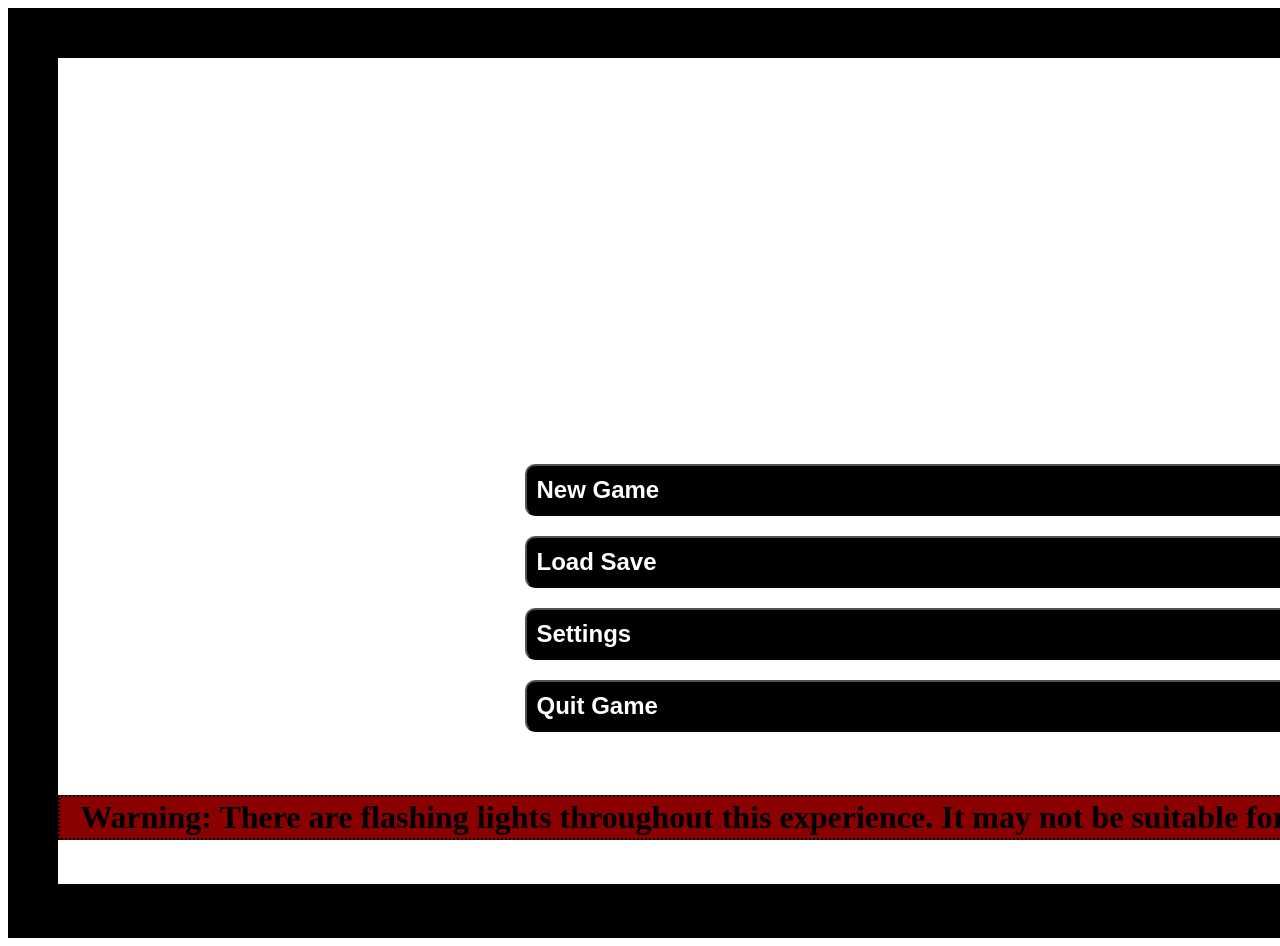
==== index.html @ 89ed6e50 "Rename AstroWorld-index.html to index.html GitHub Pages will not work if there is no index.html file" ====
<!DOCTYPE html>
<html lang="en">
<head>
  <meta charset="UTF-8">
  <title>AstroWorld START GAME Menu</title>
  <link rel="stylesheet" href="style.css">
  <script src="script.js" defer></script>
</head>

<body>
<div id="cursor"></div>
<img id="title" src="AstroWorld-Icon.png">
<audio id="mainMusic" src="Assets/main-music.m4a" muted></audio>

<div class="menu">
  <button class="buttons" id="newGame">New Game</button>
  <button class="buttons" id="loadGame">Load Save</button>
  <button class="buttons" id="settings">Settings</button>
  <button class="buttons" id="quitGame">Quit Game</button>
</div>

<div id="newGameOverlay" class="overlay hidden">
  <button onclick="closeOverlay('newGameOverlay')">Return</button>
  
  <div class="scrollText">
  <h1>Welcome to AstroWorld</h1>
  <p>Once upon a time, there lived a kingdom in a galaxy far, far away. 
    This kingdom was one of such great prosperity, its inhabitants were 
    envied by all the other celestial civilizations around them.  
    What they didn’t know, however, was that the Kingdom of Nllamnis hid 
    the dark truth about their apparent opulence. This story is one of 
    perseverance, sacrifice, and things that aren’t as they seem…but it’s 
    also a testament to the power of strong bonds and finding out who 
    you’re destined to be.</p>
  </div>
   <div id="cutsceneProceed" class="continueButtons hidden">Press any button to proceed.</div>
</div>

<div id="cutsceneOverlay" class="overlay hidden">
  <audio id="alarmSound" src="Assets/alarm-sfx.mp3"></audio>
  <div id="dialogueBox" style="display:none;">
    <img id="portrait">
    <h2 id="namePlate"></h2>
    <p id="dialogueText"></p>
  </div>
</div>

<div id="guideOverlay" class="overlay hidden">
  <img id="chaseGuide" src="Assets/placeholder.jpg">
  <audio id="mainMusic" src="Assets/main-music.m4a"></audio>
  <div id="chaseProceed" class="continueButtons hidden">Press any button to proceed.</div>
</div>

<div id="chaseOverlay" class="overlay hidden">
  <div id="player"></div>
  <div id="obstacleContainer"> </div>
  <audio id="chaseMusic" src="Assets/chase-music.m4a"></audio>
</div>

<div id="loadGameOverlay" class="overlay hidden">
  <button onclick="closeOverlay('loadGameOverlay')">Return</button>
  <h2>hello. i am a placeholder.</h2>
</div>

<div id="settingsOverlay" class="overlay hidden">
  <button onclick="closeOverlay('settingsOverlay')">Return</button>
  
  <section class="tab">
        <button class="tablinks"
          onclick="openSetting(event, 'General')" 
          id="defaultOpen">General</button>
        <button class="tablinks"
        onclick="openSetting(event, 'Graphics')"
        id="defaultOpen">Graphics</button>
        <button class="tablinks"
        onclick="openSetting(event, 'Audio')"
        id="defaultOpen">Audio</button>
        <button class="tablinks"
        onclick="openSetting(event, 'Controls')" 
        id="defaultOpen">Controls</button>
  </section>

  <section class="tabcontent">
    <div id="General">
      <label class="switch">
        <input type="checkbox">
        <span class="slider"></span>
      </label>
    </div>
    <div id="Graphics">
      <label class="switch">
        <input type="checkbox">
        <span class="slider"></span>
      </label>
    </div>
    <div id="Audio">
      <label class="switch">
        <input type="checkbox">
        <span class="slider"></span>
      </label>
    </div>
    <div id="Controls">
      <label class="switch">
        <input type="checkbox">
        <span class="slider"></span>
      </label>
    </div>
  </section>
</div>

<div id="disclaimer">Warning: There are flashing lights throughout this experience. It may not be suitable for players with photosensitive epilepsy.</div>
<footer>
  <div class="footerBottom">
    <p>MarvStudios © 2026</p>
  </div>
</footer>

</body>
</html>
---- style.css ----
body {
   background-image: url('C:/Users/melra/OneDrive/Documents/Summer 2026/DIG2500/final-project/Assets/SPACE-BACKGROUND.gif'); 
   background-repeat: no-repeat; 
   background-size: cover;
   cursor: none;
   width: 1750px; 
   height: 830px; 
   border:50px solid #000000;
  }

#title {
  display: cover; 
  position: center; 
  width: 615; 
  margin-left: 20%; 
  margin-right: 10%;
}
.overlay,
#newGameOverlay,
#cutsceneOverlay, 
#cutsceneOverlay,
#loadGameOverlay,
#settingsOverlay,
#guideOverlay,
#chaseOverlay {
  position: fixed;
  top: 0;
  left: 0;
  width: 100%;
  height: 100%;
}

#cursor {
  width: 40px;
  height: 40px;
  background-image: url('rocket-cursor.png');
  background-size: contain;
  position: fixed;
  pointer-events: none;
  z-index: 10000;
}

.menu {
    margin-left: 43%;
    margin-right: 45%;
    margin-top: 5%;
    height: 400px;
    width: 615;
    row-gap: 20px;
    padding: 20px;
    display: flex;
    flex-direction: column; 
  }

  .hidden {
    display: none;
  }

  #disclaimer {
    padding: 2px;
    background-color: darkred;
    border: 2px dotted black;
    color:black;
    font-size: 32px;
    font-weight: bold;
    text-align: center;
    position: absolute;
    bottom: 60px;
    width: 1745px;
  }

.buttons {
background-color: rgb(0, 0, 0); 
color: rgb(255, 255, 255);
display: flex;
position: relative;
flex-wrap: wrap;
align-content: center;
text-align: left;
right: 180%;
width: 850px;
font-size: 24px;
font-family: 'Lucida Sans', 'Lucida Sans Regular', 'Lucida Grande', 'Lucida Sans Unicode', Geneva, Verdana, sans-serif;
font-weight: bolder;
border-radius: 10px; 
padding: 10px;
cursor: none;
  }
  .buttons:hover {
    padding-right: 20px;
    padding-left: 5px;
  }
  .buttons:after {
    content: url(Assets/pixel-heart.png);
    position: absolute;
    opacity: 0;
    top: 15px;
    right: -20px;
    transition: 0.5s;
  }
  .buttons:hover:after {
    opacity: 1;
    right: 10px;
  }

#newGameOverlay {
    width: 100%;
    height: 100%;
    top: 0;
    left: 0;
    right: 0;
    bottom: 0;
    background-color: rgb(0, 0, 0);
    size: fit-content;
    z-index: 9000;
}
.scrollText {
  font-size: 40px;
  position: absolute;
  bottom: -20%;
  width: 100%;
  color: goldenrod;
  text-align: center;
  transition: bottom 25s ease-out;
}
.scrollText h1 {
  color: goldenrod; 
  text-align: center;
  font-size: 30px;
  margin-bottom: 40px;
}
.scrollText p {
  position: absolute;
  width: 80%;
  height: 100%;
  margin: 10%;
  line-height: 150px;
  text-align: center;
}
  
#cutsceneOverlay {
  background-size: 50%;
  background-position: center;
  background-repeat: no-repeat;
  text-align: center;
  width: 100%;
  height: 100%;
  top: 0;
  bottom: 0;
  left: 0;
  right: 0;
  background-color: red;
  overflow: hidden;
  z-index: 9500;
}
@keyframes fadeIn {
  0% {opacity: 0;}
  50% {opacity: 0.5;}
  100% {opacity: 1;}
}
@keyframes slowBlink {
  0% {opacity: 1;}
  50% {opacity: 0;}
  100% {opacity: 1;}
}
@keyframes alarmFlash {
  0% {background-color: black;}
  25% {background-color: red;}
  50% {background-color: red;}
  75% {background-color: red;}
  100% {background-color: black;}
}
.alarmActive {
  animation: alarmFlash 1.5s linear infinite;
}
#dialogueBox {
  width: 100%;
  height: 260px;
  bottom: 0;
  border: 2px solid rgb(0, 0, 0);
  background-color: rgb(0,0,0,0.5);
}
  #dialogueText {
    color: aliceblue;
    font-size: 48px;
    margin-top: 50px;
    margin-left: 50px;
    text-align: left;
  }

  #namePlate {
    color: aliceblue;
    font-weight: bolder;
    font-size: 54px;
    margin-top: 20px;
    margin-left: 50px;
    text-align: left;
  }
  
  #portrait {
    width: 250px;
    height: 250px;
    object-fit: contain;
    float: right;
    margin-left: 20px;
    border: 2px solid rgb(0, 0, 0,0.8);
    background-color: black;
  }

.continueButtons,
  #cutsceneProceed,
  #chaseProceed {
  background-color: rgb(0, 0, 0); 
  color: rgb(255, 255, 255);
  position: absolute;
  bottom: 40px;
  left: 50%;
  font-size: 24px;
  font-family: 'Lucida Sans', 'Lucida Sans Regular', 'Lucida Grande', 'Lucida Sans Unicode', Geneva, Verdana, sans-serif;
  font-weight: bolder;
  border-radius: 10px; 
  padding: 10px;
  transform: translateX(-50%);
  animation: 
    fadeIn 3s ease-in forwards,
    slowBlink 3s ease-in-out infinite;
  }
    .continueButtons.hidden {
      display: none;
    }

#guideOverlay {
  background-image: url(Assets/chase-backdrop.gif);
  background-repeat: no-repeat; 
  background-size: cover;
  cursor: none;
  z-index: 9600;
}
#chaseGuide {
  width: 600px;
  height: auto;
  margin: 100px auto 0 auto;
  display: block;
}

#chaseOverlay {
  width: 100%;
  height: 100%;
  background-image: url(Assets/chase-backdrop.gif);
  overflow: hidden;
  cursor: none;
  z-index: 9999;
}
  #player {
    position: absolute;
    bottom: 50px;
    left: 50%;
    width: 120px;
    height: 120px;
    background-image: url(Assets/player-icon.png);
    background-repeat: no-repeat;
    transform: translateX(-50%);
  }

  .obstacle {
    position: absolute;
    top: -100px;
    width: 120px;
    height: 120px;
    background-image: url(Assets/meteor-obs.png)
}

/*Load Save*/
#loadGameOverlay {
  width: 600px;
  height: auto;
  margin: 100px auto 0 auto;
  display: hidden;
  background-image: url(placeholder.jpg);
  z-index: 9000;
  }

/*Settings*/
#settingsOverlay {
    width: 80%;
    height: 90%;
    top: 60px;
    left: 200px;
    right: 0px;
    bottom: 0px;
    background-color: rgba(130, 53, 255, 0.5);
    background-position: center;
    z-index: 9000;
  }
.tab {
  float: left;
  border: 2px solid rgba(130, 53, 255);
  background-color: rgba(0,0,0,0.5);
  width: 250px;
  height: 88%;
  padding-top: 100px;
  row-gap: 50px;
  display: flex;
  flex-direction: column;
}
  .tab button {
    font-size: larger;
    text-align: center;
    background-color: rgba(0,0,0,0.5);
    color: rgb(190, 150, 255);
    font-weight: bolder;
    font-family: 'Lucida Sans', 'Lucida Sans Regular', 'Lucida Grande', 'Lucida Sans Unicode', Geneva, Verdana, sans-serif;
    padding: 50px;
  }

  .tab button:hover {
    background-color: (0,0,0,0.8);
  }
  .tab button.active {
    background-color: (0,0,0,0.8);
  }
  .tabcontent {
    float: left;
    padding: 0px 20px;
    border: 2px solid rgba(130, 53, 255);
    width: 75%;
    border-left: none;
    height: 99.8%;
  }

.footerBottom {
    text-align: right;
    padding: 2px;
    background-color: black;
    color:aliceblue;
  }
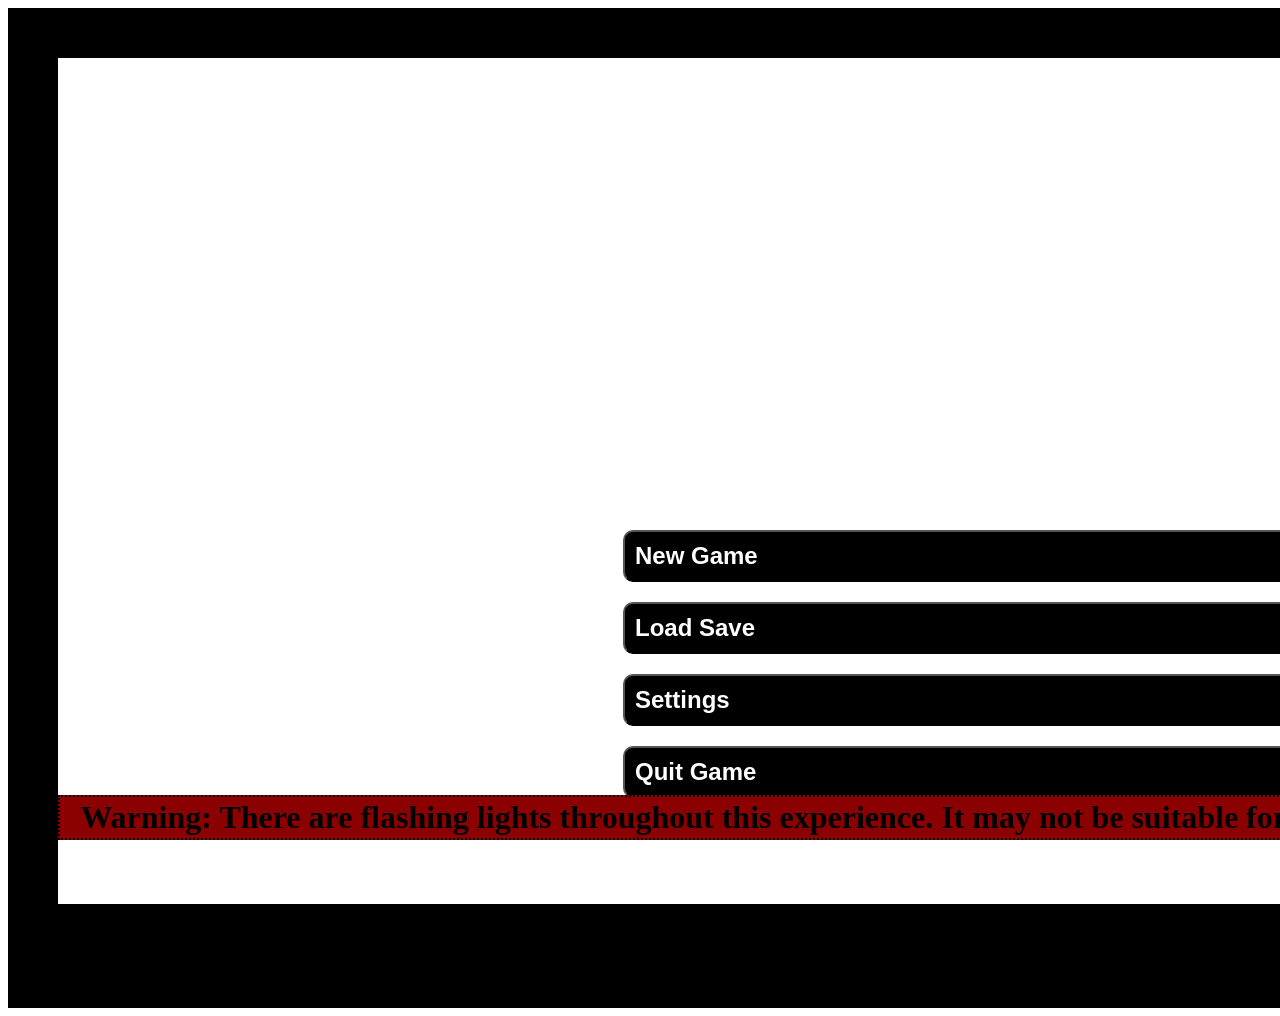
==== commit 9df14abb: "Fix Media URL Paths Fixes encoding issues for GitHub Pages" ====
--- a/index.html
+++ b/index.html
@@ -10,7 +10,7 @@
 <body>
 <div id="cursor"></div>
 <img id="title" src="AstroWorld-Icon.png">
-<audio id="mainMusic" src="Assets/main-music.m4a" muted></audio>
+<audio id="mainMusic" src="main-music.m4a" muted></audio>
 
 <div class="menu">
   <button class="buttons" id="newGame">New Game</button>
@@ -20,7 +20,7 @@
 </div>
 
 <div id="newGameOverlay" class="overlay hidden">
-  <button onclick="closeOverlay('newGameOverlay')">Return</button>
+  <button id="newGameReturn" class="buttons">Return</button>
   
   <div class="scrollText">
   <h1>Welcome to AstroWorld</h1>
@@ -37,7 +37,7 @@
 </div>
 
 <div id="cutsceneOverlay" class="overlay hidden">
-  <audio id="alarmSound" src="Assets/alarm-sfx.mp3"></audio>
+  <audio id="alarmSound" src="alarm-sfx.mp3"></audio>
   <div id="dialogueBox" style="display:none;">
     <img id="portrait">
     <h2 id="namePlate"></h2>
@@ -46,24 +46,41 @@
 </div>
 
 <div id="guideOverlay" class="overlay hidden">
-  <img id="chaseGuide" src="Assets/placeholder.jpg">
-  <audio id="mainMusic" src="Assets/main-music.m4a"></audio>
+  <img id="chaseGuide" src="Guide-Poster.gif">
+  <audio id="mainMusic" src="main-music.m4a"></audio>
   <div id="chaseProceed" class="continueButtons hidden">Press any button to proceed.</div>
 </div>
 
 <div id="chaseOverlay" class="overlay hidden">
+  <div id="countdownTimer" class="hidden">20</div>
   <div id="player"></div>
   <div id="obstacleContainer"> </div>
-  <audio id="chaseMusic" src="Assets/chase-music.m4a"></audio>
+  <audio id="chaseMusic" src="chase-music.m4a"></audio>
+</div>
+
+<div id="loseOverlay" class="overlay hidden">
+  <div class="retryBox">
+  <h3>Oh no! The guards caught up to you!</h3>
+  <p>Would you like to try again?</p>
+    <button id="loseReturn">Retry</button>
+  </div>
+</div>
+
+<div id="winOverlay" class="overlay hidden">
+  <div class="winBox">
+  <h3> Good job! You managed to escape the guards!</h3>
+  <p>You've reached the end of this game. Thank you for playing!</p>
+    <button id="winExit">Exit</button>
+  </div>
 </div>
 
 <div id="loadGameOverlay" class="overlay hidden">
-  <button onclick="closeOverlay('loadGameOverlay')">Return</button>
+  <button id="loadGameReturn" class="buttons">Return</button>
   <h2>hello. i am a placeholder.</h2>
 </div>
 
 <div id="settingsOverlay" class="overlay hidden">
-  <button onclick="closeOverlay('settingsOverlay')">Return</button>
+  <button id="settingsReturn" class="buttons">Return</button>
   
   <section class="tab">
         <button class="tablinks"
@@ -108,6 +125,10 @@
   </section>
 </div>
 
+<div id="quitGameOverlay" class="overlay hidden">
+  <button onclick="quitGame()">Quit Game</button>
+</div>
+
 <div id="disclaimer">Warning: There are flashing lights throughout this experience. It may not be suitable for players with photosensitive epilepsy.</div>
 <footer>
   <div class="footerBottom">
--- a/style.css
+++ b/style.css
@@ -3,17 +3,20 @@
    background-repeat: no-repeat; 
    background-size: cover;
    cursor: none;
-   width: 1750px; 
-   height: 830px; 
+   width: 1940px; 
+   height: 900px;
+   display: flex;
+   flex-direction: column;
    border:50px solid #000000;
   }
 
 #title {
-  display: cover; 
-  position: center; 
-  width: 615; 
-  margin-left: 20%; 
-  margin-right: 10%;
+  display: flex;
+  flex-direction: column;
+  width: 1000px;
+  height: 400px;
+  margin-left: 470px;
+  margin-right: 470px;
 }
 .overlay,
 #newGameOverlay,
@@ -37,12 +40,12 @@
   background-size: contain;
   position: fixed;
   pointer-events: none;
-  z-index: 10000;
+  z-index: 200000;
 }
 
 .menu {
-    margin-left: 43%;
-    margin-right: 45%;
+    margin-left: 545px;
+    margin-right: 545px;
     margin-top: 5%;
     height: 400px;
     width: 615;
@@ -72,12 +75,10 @@
 .buttons {
 background-color: rgb(0, 0, 0); 
 color: rgb(255, 255, 255);
-display: flex;
+display: inline-block;
 position: relative;
-flex-wrap: wrap;
 align-content: center;
 text-align: left;
-right: 180%;
 width: 850px;
 font-size: 24px;
 font-family: 'Lucida Sans', 'Lucida Sans Regular', 'Lucida Grande', 'Lucida Sans Unicode', Geneva, Verdana, sans-serif;
@@ -102,7 +103,11 @@
     opacity: 1;
     right: 10px;
   }
-
+#newGameReturn,
+#loadGameReturn,
+#settingsReturn {
+  width: 150px;
+}
 #newGameOverlay {
     width: 100%;
     height: 100%;
@@ -269,8 +274,57 @@
     height: 120px;
     background-image: url(Assets/meteor-obs.png)
 }
-
-/*Load Save*/
+#countdownTimer {
+  position: absolute;
+  top: 50%;
+  left: 50%;
+  transform: translate(-50%, -50%);
+  font-size: 72px;
+  font-weight: bolder;
+  color: white;
+  z-index: 10000;
+}
+
+#loseOverlay,
+#winOverlay {
+  background-color: rgb(0, 0, 0);
+  z-index: 10200;
+  justify-content: center;
+  align-items: center;
+  position: fixed;
+  top: 0;
+  left: 0;
+  width: 100%;
+  height: 100%;
+}
+  .retryBox {
+    background-color: rgb(190, 150, 255);
+    border: 2px solid rgba(130, 53, 255);
+    color: aliceblue;
+    padding: 40px;
+    text-align: center;
+    font-size: 28px;
+  }
+  .retryBox button {
+    margin: 20px;
+    padding: 20px 40px;
+    font-size: 20px;
+  }
+    .winBox {
+      background-color: rgb(190, 150, 255);
+      border: 2px solid rgba(130, 53, 255);
+      color: aliceblue;
+      padding: 40px;
+      text-align: center;
+      font-size: 28px;
+    }
+    .winBox button {
+      margin: 20px;
+      padding: 20px 40px;
+      font-size: 20px;
+    }
+
+    /*Load Save*/
 #loadGameOverlay {
   width: 600px;
   height: auto;
@@ -329,6 +383,7 @@
   }
 
 .footerBottom {
+    display: block;
     text-align: right;
     padding: 2px;
     background-color: black;
